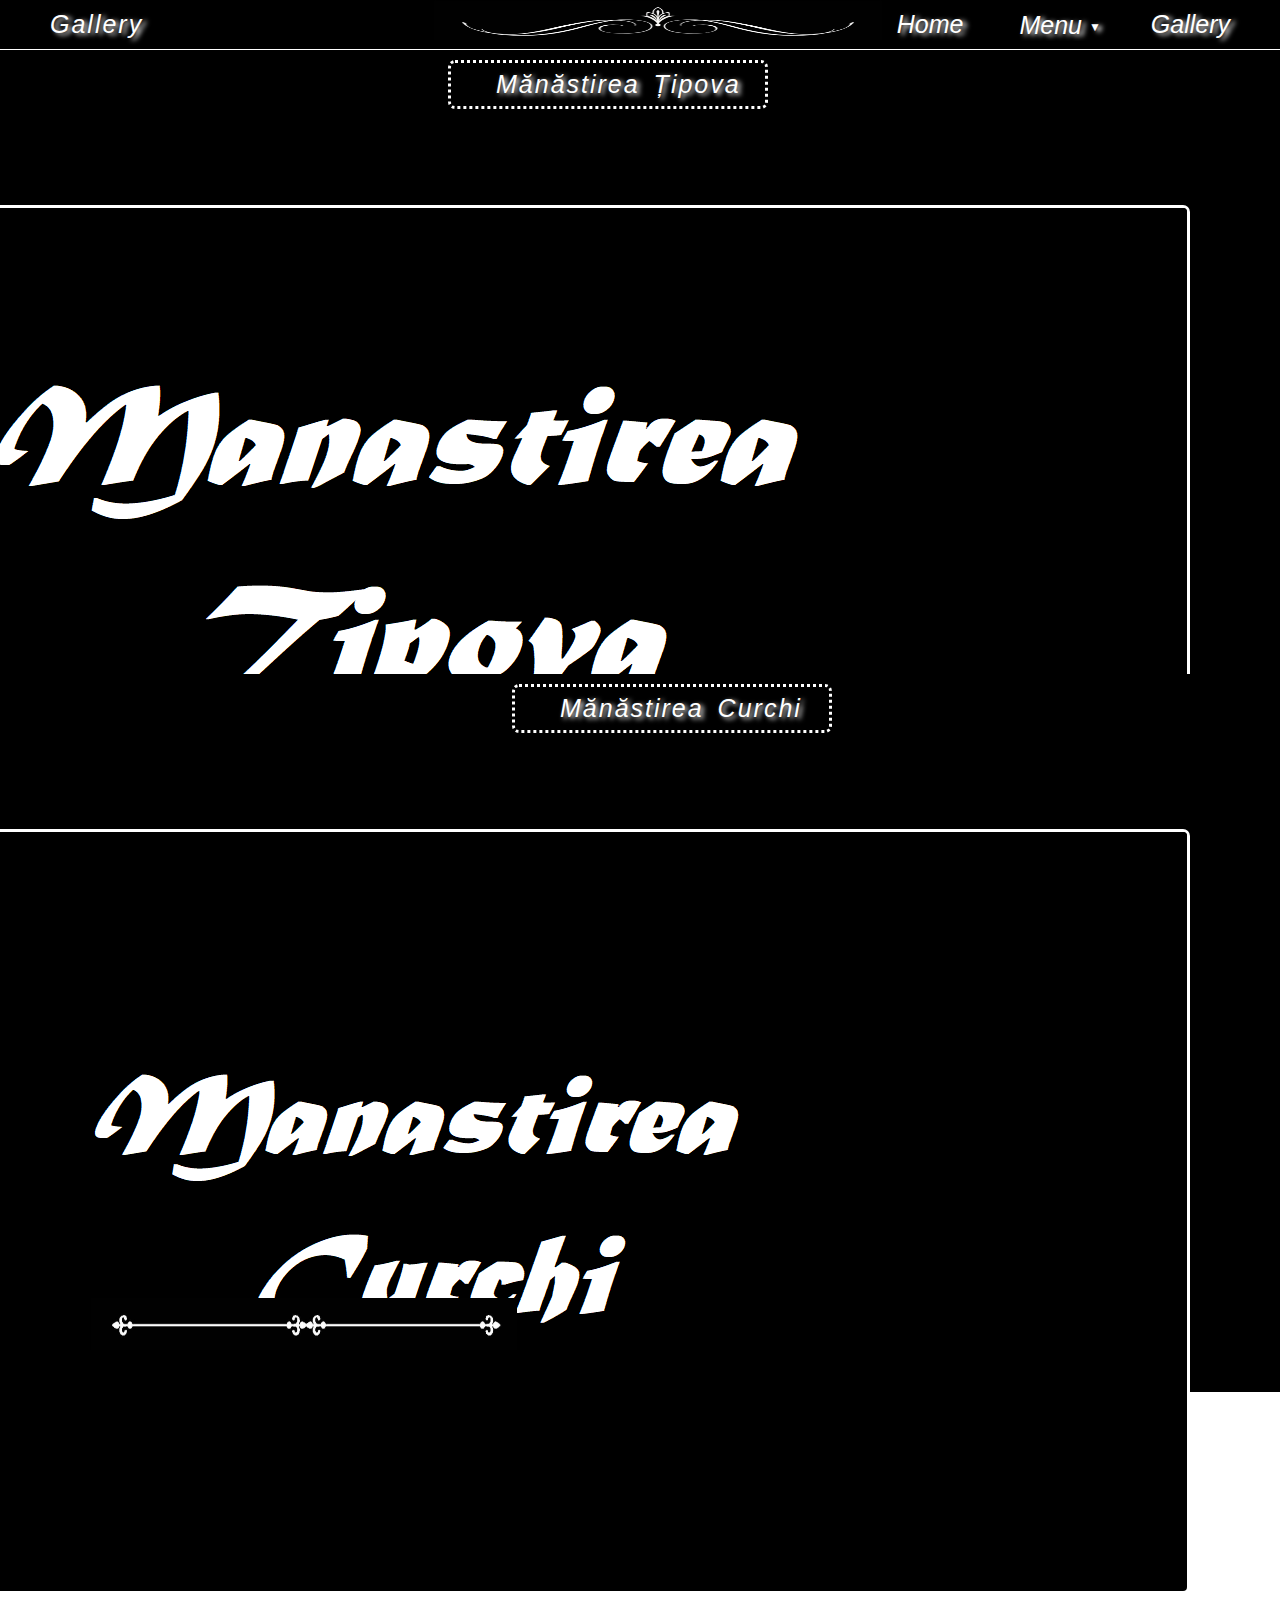
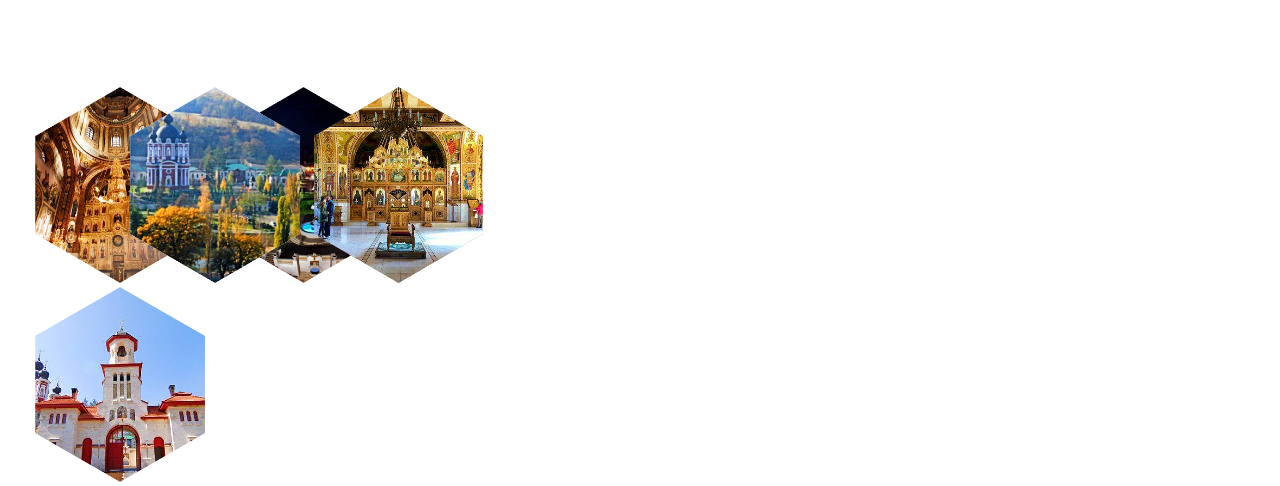
==== gallery.html @ 2cda2595 "first commit" ====
<!DOCTYPE HTML>

<html>

    <head>
        <meta charset="utf-8">
        <link rel="stylesheet" href="gallery_style.css">
        <title>Gallery</title>
    </head>

    <body>
        <header>
            <div class="navbar">
                <p><span id="1">Gallery</span></p>
                <img src="images/top_element.jpg">
                <a href="gallery.html">Gallery</a>
                <div class="dropdown">
                    <button class="button">
                        Menu <span id="pointer">▼</span>
                    </button>
                    <div class="dropdown-content">
                        <a href="tipova.html">Mănăstirea Țipova</a>
                        <a href="curchi.html">Mănăstirea Curchi</a>
                    </div>
                </div>
                <a href="index.html">Home</a>
            </div>
        </header>

        <main>
            <div class="content-title-1">
                <p>Mănăstirea Țipova</p>
            </div>
            <div class="content-1">
                <div class="video">
                    <video controls poster="video/poster_1.1.jpg"><source src="video/g_tipova.mp4" type="video/mp4"></video>
                </div>
                <div class="line_1">
                    <img src="images/g1_tipova.png">
                    <img src="images/g2_tipova.png">
                </div>
                <div class="line_2">
                    <img src="images/g3_tipova.png">
                    <img src="images/g4_tipova.png">
                    <img src="images/g5_tipova.png">
                </div>
                <div class="line_3">
                    <img src="images/g6_tipova.png">
                    <img src="images/g7_tipova.png">
                </div>
            </div>
            <div class="content-title-2">
                <p>Mănăstirea Curchi</p>
            </div>
            <div class="content-2">
                <div class="video">
                    <video controls poster="video/poster_2.jpg"><source src="video/g_tipova.mp4" type="video/mp4"></video>
                </div>
                <div class="line_1">
                    <img src="images/g1_curchi.png">
                    <img src="images/g2_curchi.png">
                </div>
                <div class="line_2">
                    <img src="images/g3_curchi.png">
                    <img src="images/g4_curchi.png">
                    <img src="images/g5_curchi.png">
                </div>
                <div class="line_3">
                    <img src="images/g6_curchi.png">
                    <img src="images/g7_curchi.png">
                </div>
            </div>
            <div class="line">
                <img src="images/line.jpg">
            </div>
        </main>

        <footer>
            Copyright © 2021 | Nichita S
        </footer>
    </body>

</html>
---- gallery_style.css ----
::-webkit-scrollbar {
    display: none;
}

body{
    margin: 0;
}

header{
    height: 50px;
    width: 100%;
}

main{
    height: 1300px;
    width: 100%;
    background-color: black;
    position: relative;
}

.content-title-1{
    position: absolute;
    height: 5%;
    width: 100%;
    background-color: black;
}

.content-title-1 p, .content-title-2 p{
    color: white;
    font-family: "Comic Sans MS", cursive, sans-serif;
    font-style: oblique;
    word-spacing: 5px;
    letter-spacing: 2px;
    font-size: 25px;
    margin: 10px 40% 10px 35%;
    padding: 7px 10px 7px 45px;
    border: 3px white dotted;
    border-radius: 7px;
    text-shadow: 3px 2px 5px white;
}

.content-title-2 p {
    margin: 10px 35% 10px 40%;
}

.content-1{
    position: absolute;
    top: 5%;
    height: 43%;
    width: 100%;
    background-color: black;
}

.content-title-2{
    position: absolute;
    top: 48%;
    height: 5%;
    width: 100%;
    background-color: black;
}

.content-2{
    position: absolute;
    top: 53%;
    height: 43%;
    width: 100%;
    background-color: black;
}

.line{
    position: absolute;
    top: 96%;
    height: 4%;
}

img{
    height: 100%;
    margin-left: 10px;
}

.line img{
    width: 70%;
    display: block;
    margin-left: auto;
    margin-right: auto;
}

.line_1{
    padding-top: 15px;
    height: 35%;
    width: 40%;
    padding-left: 120px;
}

.line_2{
    height: 35%;
    width: 40%;
    padding-left: 25px;
    margin-top: -30px;
}

.line_3{
    height: 35%;
    width: 40%;
    padding-left: 120px;
    margin-top: -30px;
}

.video{
    float: right;
    margin: 7% 7% 7% 0;
}

video{
    border: 3px solid white;
    border-radius: 7px;
}

.content-title-1, .content-title-2{

}

.navbar {
    overflow: hidden;
    background-color: black;
}

.navbar a {
    float: right;
    color: white;
    text-align: center;
    text-decoration: none;
}

.navbar img{
    height: 40px;
    width: 450px;
    margin-left: 280px;
}

.navbar p {
    float: left;
    color: white;
    font-family: "Comic Sans MS", cursive, sans-serif;
    font-style: oblique;
    word-spacing: 5px;
    letter-spacing: 2px;
    padding-left: 40px;
    font-size: 25px;
    margin: 10px;
    text-shadow: 4px 2px 5px white;

}

a, button{
    font-family: "Comic Sans MS", cursive, sans-serif;
    font-style: oblique;
    font-size: 20px;
    padding-right: 50px;
    font-size: 25px;
    margin-top: 10px;
    text-shadow: 4px 2px 5px white;
}

.dropdown {
    float: right;
    overflow: hidden;
}

.dropdown .button {
    border: none;
    outline: none;
    color: white;
    background-color: inherit;
}

.dropdown-content {
    display: none;
    position: absolute;
    background-color: black;
    min-width: 160px;
    z-index: 1;
    border-radius: 7px;
}

#pointer{
    font-size: 12px;
    vertical-align: middle;
}

.dropdown-content a {
    float: none;
    color: white;
    padding: 12px 16px;
    text-decoration: none;
    display: block;
    text-align: left;
}

.dropdown-content a:hover {
    background-color: #0c0c0c;
}

.dropdown:hover .dropdown-content {
    display: block;
}

footer{
    background-color: black;
    height: auto;
    width: 100%;
    text-align: center;
    color: white;
    font-size: 15px;
    padding: 10px 0 15px 0;
    font-family: "Comic Sans MS", cursive, sans-serif;
    font-style: oblique;
    letter-spacing: 3px;
    text-shadow: 3px 2px 5px white;
}
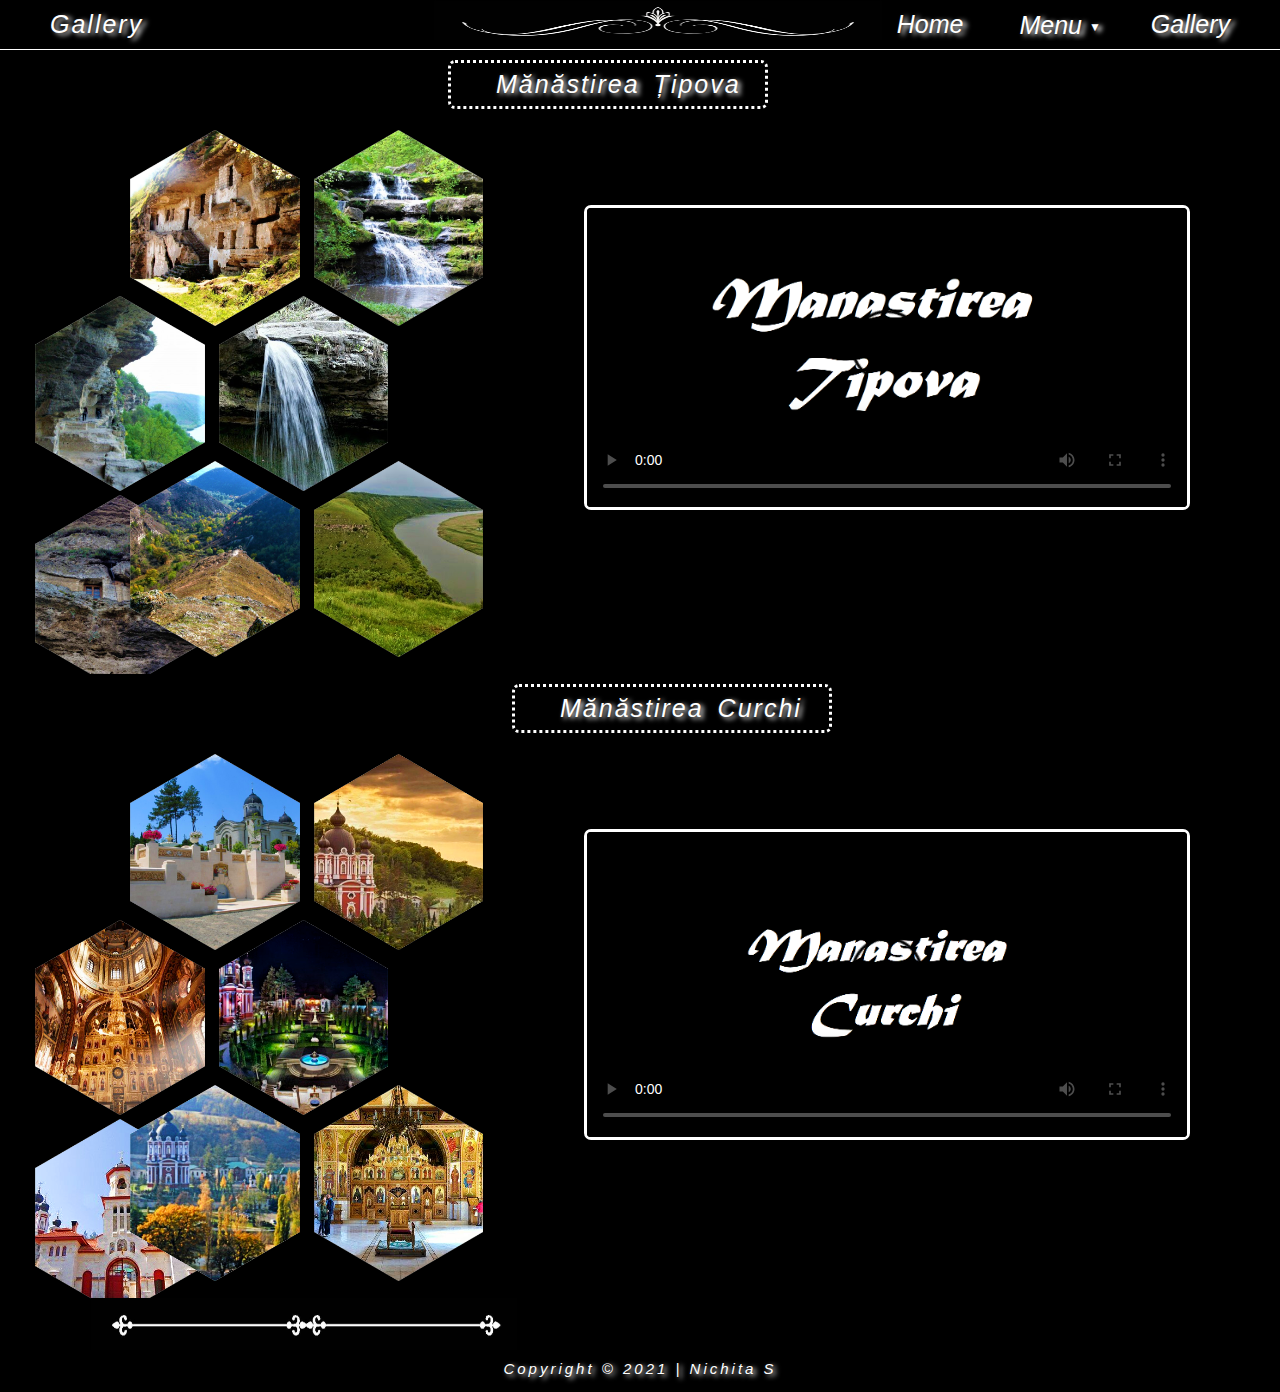
==== commit 27090d06: "small changes" ====
--- a/gallery.html
+++ b/gallery.html
@@ -54,7 +54,8 @@
             </div>
             <div class="content-2">
                 <div class="video">
-                    <video controls poster="video/poster_2.jpg"><source src="video/g_tipova.mp4" type="video/mp4"></video>
+                    <video controls poster="video/poster_2.jpg">
+                        <source src="video/g_tipova.mp4" type="video/mp4"></video>
                 </div>
                 <div class="line_1">
                     <img src="images/g1_curchi.png">
--- a/gallery_style.css
+++ b/gallery_style.css
@@ -2,30 +2,30 @@
     display: none;
 }
 
-body{
+body {
     margin: 0;
 }
 
-header{
+header {
     height: 50px;
     width: 100%;
 }
 
-main{
+main {
     height: 1300px;
     width: 100%;
     background-color: black;
     position: relative;
 }
 
-.content-title-1{
+.content-title-1 {
     position: absolute;
     height: 5%;
     width: 100%;
     background-color: black;
 }
 
-.content-title-1 p, .content-title-2 p{
+.content-title-1 p, .content-title-2 p {
     color: white;
     font-family: "Comic Sans MS", cursive, sans-serif;
     font-style: oblique;
@@ -43,7 +43,7 @@
     margin: 10px 35% 10px 40%;
 }
 
-.content-1{
+.content-1 {
     position: absolute;
     top: 5%;
     height: 43%;
@@ -51,7 +51,7 @@
     background-color: black;
 }
 
-.content-title-2{
+.content-title-2 {
     position: absolute;
     top: 48%;
     height: 5%;
@@ -59,7 +59,7 @@
     background-color: black;
 }
 
-.content-2{
+.content-2 {
     position: absolute;
     top: 53%;
     height: 43%;
@@ -67,53 +67,54 @@
     background-color: black;
 }
 
-.line{
+.line {
     position: absolute;
     top: 96%;
     height: 4%;
 }
 
-img{
+img {
     height: 100%;
     margin-left: 10px;
 }
 
-.line img{
+.line img {
     width: 70%;
     display: block;
     margin-left: auto;
     margin-right: auto;
 }
 
-.line_1{
+.line_1 {
     padding-top: 15px;
     height: 35%;
     width: 40%;
     padding-left: 120px;
 }
 
-.line_2{
+.line_2 {
     height: 35%;
     width: 40%;
     padding-left: 25px;
     margin-top: -30px;
 }
 
-.line_3{
+.line_3 {
     height: 35%;
     width: 40%;
     padding-left: 120px;
     margin-top: -30px;
 }
 
-.video{
+.video {
     float: right;
     margin: 7% 7% 7% 0;
 }
 
-video{
+video {
     border: 3px solid white;
     border-radius: 7px;
+    width: 600px;
 }
 
 .content-title-1, .content-title-2{
@@ -132,7 +133,7 @@
     text-decoration: none;
 }
 
-.navbar img{
+.navbar img {
     height: 40px;
     width: 450px;
     margin-left: 280px;
@@ -199,6 +200,7 @@
 
 .dropdown-content a:hover {
     background-color: #0c0c0c;
+    border-radius: 7px;
 }
 
 .dropdown:hover .dropdown-content {
